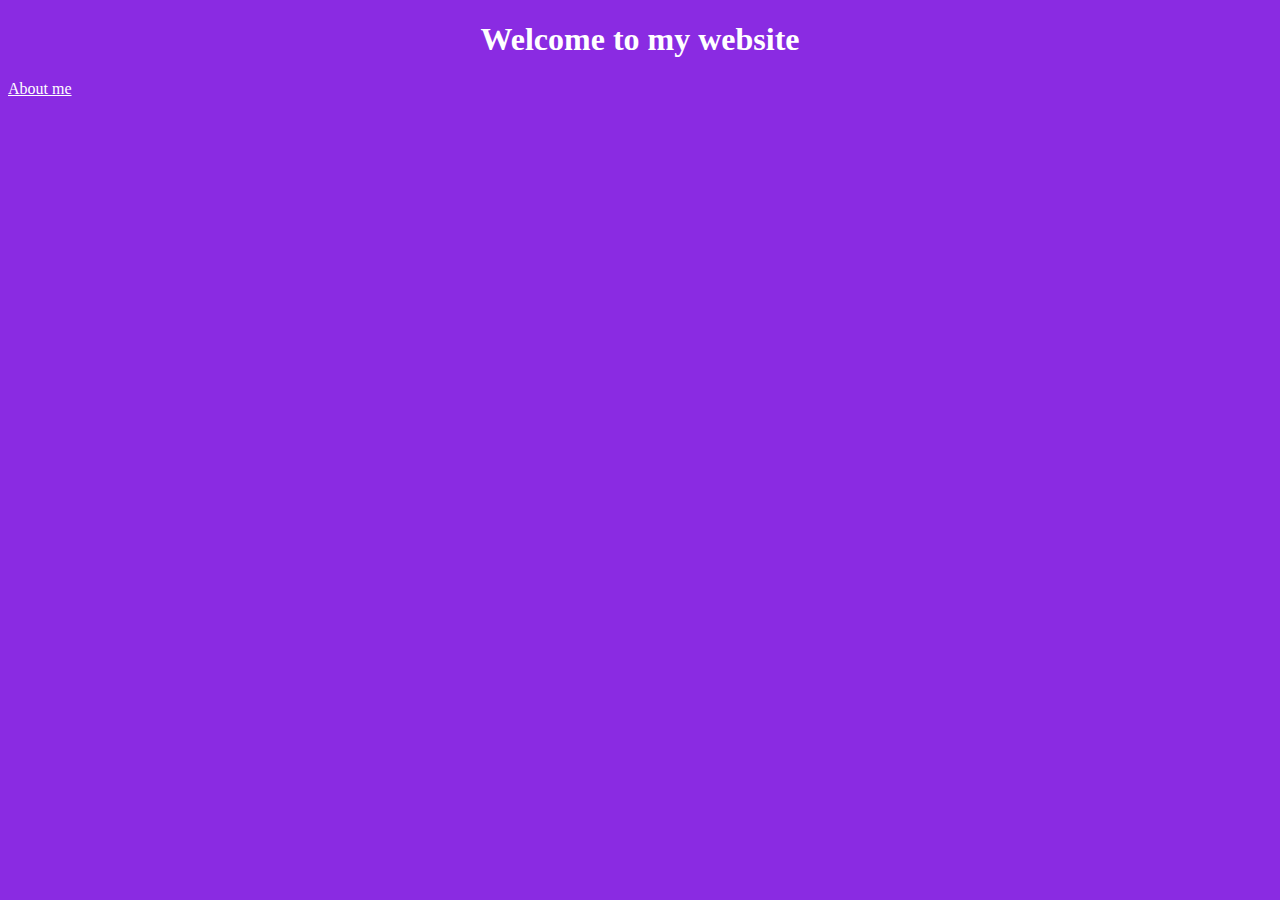
==== index.html @ 88804404 "Created the initial file structure" ====
<!DOCTYPE html>
<html lang="en">
  <head>
    <meta charset="UTF-8" />
    <meta name="viewport" content="width=device-width, initial-scale=1.0" />
    <link rel="stylesheet" href="/css/style.css" />
    <title>Homepage</title>
  </head>
  <body>
    <h1>Welcome to my website</h1>
    <a href="/about.html">About me</a>
  </body>
</html>
---- css/style.css ----
body {
  background: blueviolet;
}

h1 {
  text-align: center;
  color: white;
}

a {
  color: white;
  text-align: center;
}
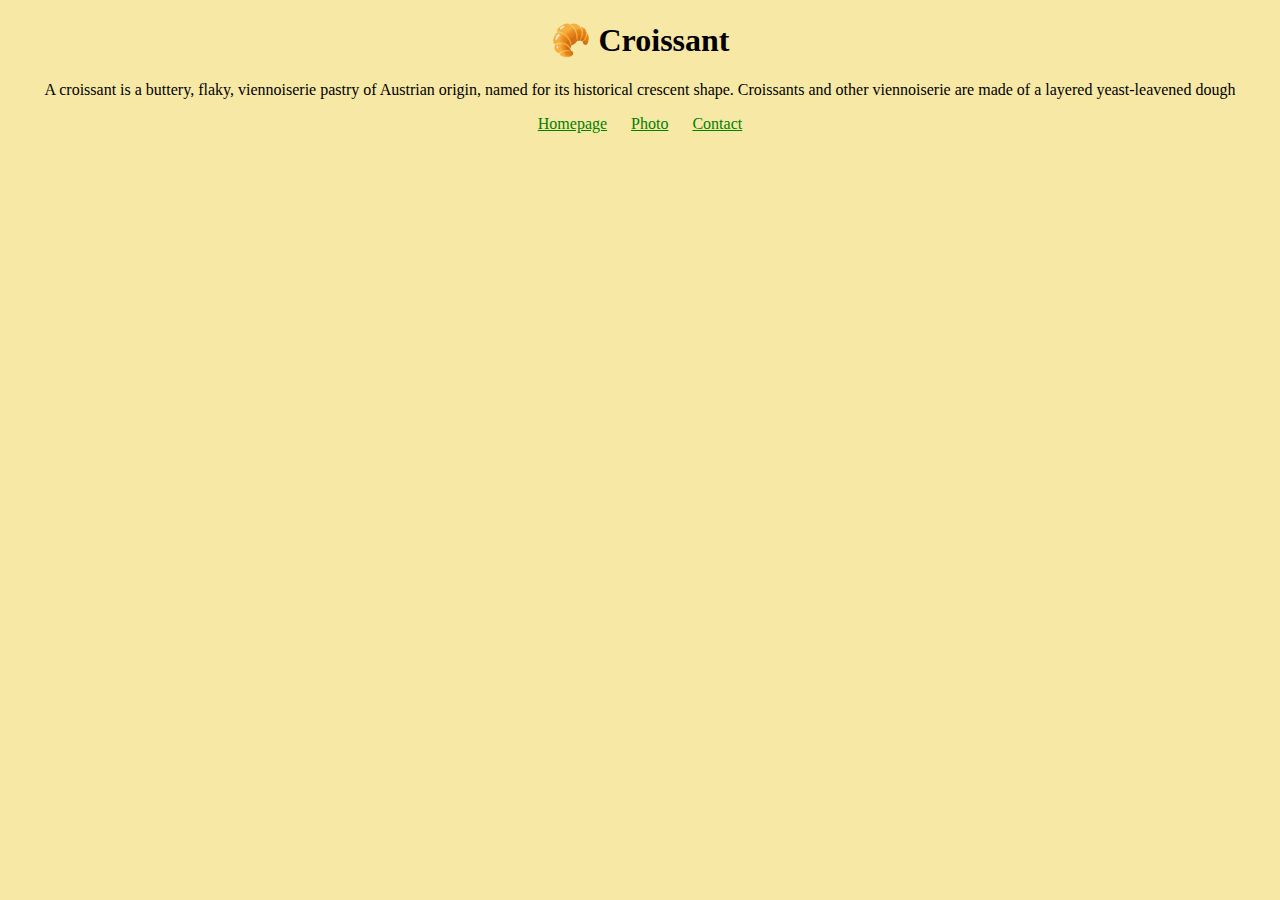
==== commit e3c632a2: "SEO-Friendly Updates" ====
--- a/index.html
+++ b/index.html
@@ -2,12 +2,24 @@
 <html lang="en">
   <head>
     <meta charset="UTF-8" />
-    <meta name="viewport" content="width=device-width, initial-scale=1.0" />
+    <meta
+      name="description"
+      content="This is a website about the world's best croissants."
+    />
     <link rel="stylesheet" href="/css/style.css" />
-    <title>Homepage</title>
+    <title>Croissant.com</title>
   </head>
   <body>
-    <h1>Welcome to my website</h1>
-    <a href="/about.html">About me</a>
+    <h1>🥐 Croissant</h1>
+    <p>
+      A croissant is a buttery, flaky, viennoiserie pastry of Austrian origin,
+      named for its historical crescent shape. Croissants and other viennoiserie
+      are made of a layered yeast-leavened dough
+    </p>
+    <a href="/index.html" title="Homepage for Croissants.com">Homepage</a>
+    <a href="/photo.html" title="Croissant Photo">Photo</a>
+    <a href="/contact.html" title="Contact Information for Croissants.com"
+      >Contact</a
+    >
   </body>
 </html>
--- a/css/style.css
+++ b/css/style.css
@@ -1,13 +1,30 @@
 body {
-  background: blueviolet;
+  background: #f8e8a6;
+  text-align: center;
 }
 
 h1 {
-  text-align: center;
-  color: white;
+  color: black;
+}
+
+.photo-title {
+  margin-bottom: 30px;
+}
+
+.croissant {
+  justify-content: center;
+  max-width: 100%;
+  border-radius: 10px;
+  margin-bottom: 26px;
+}
+
+.contact-email {
+  color: blue;
+  margin: 0 auto;
 }
 
 a {
-  color: white;
-  text-align: center;
+  color: green;
+  justify-content: space-between;
+  margin: 10px;
 }
